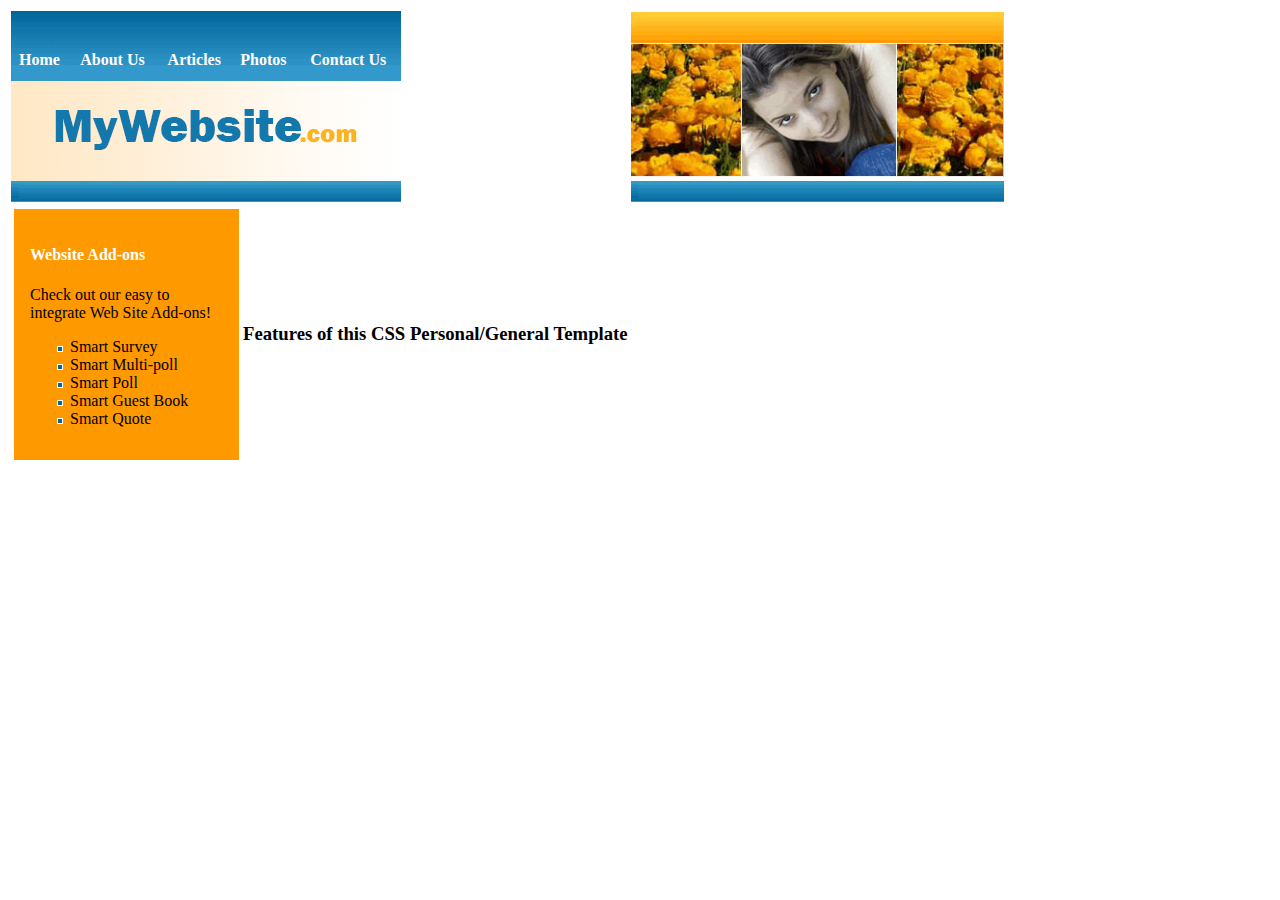
==== index1.html @ 55d1e44e "Add files via upload" ====
﻿<!DOCTYPE html>

<html lang="en" xmlns="http://www.w3.org/1999/xhtml">
    <head>
        <meta charset="utf-8" />
        <meta name="viewport" content="width=device-width, initial-scale=1.0" />
        <link rel="stylesheet" type="text/css" href="style.css" />
        <title>ACT5_WEBSITE_USING_TABLE</title>
    </head>
    <body>
        <!--main table containing multiple tables as a page layout-->
        <table>
            <!--first row of tables-->
            <tr>
                <!--nav bar and title-->
                <td>
                    <table cellspacing="0" cellpadding="0">
                        <tr class="banner">
                            <th class="banner-member">Home</th>
                            <th class="banner-member">About Us</th>
                            <th class="banner-member">Articles</th>
                            <th class="banner-member">Photos</th>
                            <th class="banner-member">Contact Us</th>
                        </tr>
                        <tr class="main-icon">
                            <td colspan="5" class="my-website">
                                <img src="./images/title.jpg" />
                            </td>
                        </tr>
                        <tr>
                            <td colspan="5" class="bar-bg">
                                <img src="./images/bar_bg.jpg" class="bar"/>
                            </td>
                        </tr>
                    </table>
                </td>
                <!--collage-->
                <td>
                    <table class="side" cellspacing="0" cellpadding="0">
                        <tr class="orange">
                            <td><img src="./images/header_img.jpg" class="collage"/></td>
                        </tr>
                        <tr>
                            <td class="bar-bg">
                                <img src="./images/bar_bg.jpg" class="bar" />
                            </td>
                        </tr>
                    </table>
                </td>
            </tr>
            <!--main content-->
            <tr>
                <td>
                    <table
                        <tr>
                            <!--website addons section-->
                            <td class="addon-cell">
                                <div class="addons">
                                    <h4 class="website-addons">Website Add-ons</h4>
                                    <p>Check out our easy to integrate Web Site Add-ons!</p>
                                    <ul>
                                        <li>Smart Survey</li>
                                        <li>Smart Multi-poll</li>
                                        <li>Smart Poll</li>
                                        <li>Smart Guest Book</li>
                                        <li>Smart Quote</li>
                                    </ul>
                                </div>
                            </td>
                            <td class="features">
                                <div class="main-features">
                                    <h3>Features of this CSS Personal/General Template</h3>
                                </div>
                            </td>
                        </tr>
                    </table>
                </td>
            </tr>
        </table>
    </body>
</html>
---- style.css ----
.banner {
    background-image: url("./images/menu_bg.jpg");
    color: #FFF;
    height: 70px;
    vertical-align: bottom;
    text-align: center;
    padding: 10em;
}

.banner-member {
    padding-bottom: 0.75rem;
}

.main-icon {
    text-align: center;
}

.my-website {
    background-image: url("./images/title_bg.jpg");
    height: 100px;
    width: 390px;
}

.bar-bg {
    background-image: url("./images/bar_bg.jpg");
}

.bar {
    height: 17px;
}

.side {
    margin-left: -0.25em;
}

.collage {
    height: 165px;
}

.addons {
    padding: 1em;
    background: #ff9900;
}

.website-addons {
    color: white;
}

.addon-cell {
    width: 225px;
}

li {
    list-style-image: url("./images/list_img2.jpg");
}

.features {
    justify-content: center;
    align-content: center;
    text-align: center; 
}
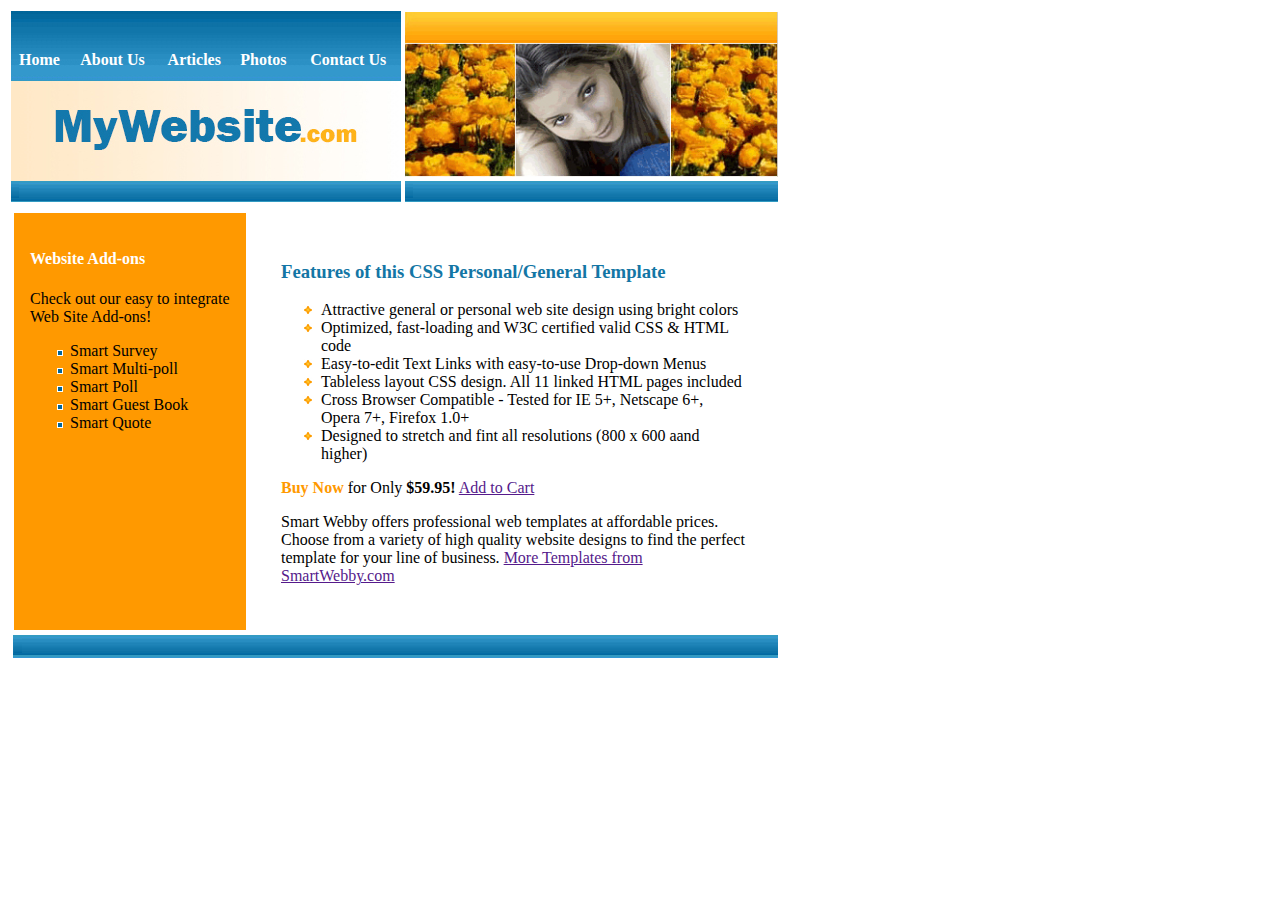
==== commit a1e273f9: "final with css di nako mag buhat atong table only kapoy ato" ====
--- a/index1.html
+++ b/index1.html
@@ -1,81 +1,129 @@
 ﻿<!DOCTYPE html>
 
 <html lang="en" xmlns="http://www.w3.org/1999/xhtml">
-    <head>
-        <meta charset="utf-8" />
-        <meta name="viewport" content="width=device-width, initial-scale=1.0" />
-        <link rel="stylesheet" type="text/css" href="style.css" />
-        <title>ACT5_WEBSITE_USING_TABLE</title>
-    </head>
-    <body>
-        <!--main table containing multiple tables as a page layout-->
-        <table>
-            <!--first row of tables-->
+  <head>
+    <meta charset="utf-8" />
+    <meta name="viewport" content="width=device-width, initial-scale=1.0" />
+    <link rel="stylesheet" type="text/css" href="style.css" />
+    <title>ACT5_WEBSITE_USING_TABLE</title>
+  </head>
+  <body>
+    <!--main table containing multiple tables as a page layout-->
+    <table>
+      <!--first row of tables-->
+      <tr>
+        <!--nav bar and title-->
+        <td>
+          <table cellspacing="0" cellpadding="0">
+            <tr class="banner">
+              <th class="banner-member">Home</th>
+              <th class="banner-member">About Us</th>
+              <th class="banner-member">Articles</th>
+              <th class="banner-member">Photos</th>
+              <th class="banner-member">Contact Us</th>
+            </tr>
+            <tr class="main-icon">
+              <td colspan="5" class="my-website">
+                <img src="./images/title.jpg" />
+              </td>
+            </tr>
             <tr>
-                <!--nav bar and title-->
-                <td>
-                    <table cellspacing="0" cellpadding="0">
-                        <tr class="banner">
-                            <th class="banner-member">Home</th>
-                            <th class="banner-member">About Us</th>
-                            <th class="banner-member">Articles</th>
-                            <th class="banner-member">Photos</th>
-                            <th class="banner-member">Contact Us</th>
-                        </tr>
-                        <tr class="main-icon">
-                            <td colspan="5" class="my-website">
-                                <img src="./images/title.jpg" />
-                            </td>
-                        </tr>
-                        <tr>
-                            <td colspan="5" class="bar-bg">
-                                <img src="./images/bar_bg.jpg" class="bar"/>
-                            </td>
-                        </tr>
-                    </table>
-                </td>
-                <!--collage-->
-                <td>
-                    <table class="side" cellspacing="0" cellpadding="0">
-                        <tr class="orange">
-                            <td><img src="./images/header_img.jpg" class="collage"/></td>
-                        </tr>
-                        <tr>
-                            <td class="bar-bg">
-                                <img src="./images/bar_bg.jpg" class="bar" />
-                            </td>
-                        </tr>
-                    </table>
-                </td>
+              <td colspan="5" class="bar-bg">
+                <img src="./images/bar_bg.jpg" class="bar" />
+              </td>
             </tr>
-            <!--main content-->
+          </table>
+        </td>
+        <!--collage-->
+        <td>
+          <table class="side" cellspacing="0" cellpadding="0">
+            <tr class="orange">
+              <td><img src="./images/header_img.jpg" class="collage" /></td>
+            </tr>
             <tr>
-                <td>
-                    <table
-                        <tr>
-                            <!--website addons section-->
-                            <td class="addon-cell">
-                                <div class="addons">
-                                    <h4 class="website-addons">Website Add-ons</h4>
-                                    <p>Check out our easy to integrate Web Site Add-ons!</p>
-                                    <ul>
-                                        <li>Smart Survey</li>
-                                        <li>Smart Multi-poll</li>
-                                        <li>Smart Poll</li>
-                                        <li>Smart Guest Book</li>
-                                        <li>Smart Quote</li>
-                                    </ul>
-                                </div>
-                            </td>
-                            <td class="features">
-                                <div class="main-features">
-                                    <h3>Features of this CSS Personal/General Template</h3>
-                                </div>
-                            </td>
-                        </tr>
-                    </table>
-                </td>
+              <td class="bar-bg">
+                <img src="./images/bar_bg.jpg" class="bar" />
+              </td>
             </tr>
-        </table>
-    </body>
-</html>+          </table>
+        </td>
+      </tr>
+    </table>
+    <!--main content-->
+    <table>
+      <tr>
+        <td>
+          <table>
+            <tr>
+              <!--website addons section-->
+              <td class="addon-cell">
+                <div class="addons">
+                  <h4 class="website-addons">Website Add-ons</h4>
+                  <p>Check out our easy to integrate Web Site Add-ons!</p>
+                  <ul>
+                    <li class="blue-dot">Smart Survey</li>
+                    <li class="blue-dot">Smart Multi-poll</li>
+                    <li class="blue-dot">Smart Poll</li>
+                    <li class="blue-dot">Smart Guest Book</li>
+                    <li class="blue-dot">Smart Quote</li>
+                  </ul>
+                </div>
+              </td>
+              <td class="features">
+                <div class="main-features">
+                  <h3 id="feature-text">
+                    Features of this CSS Personal/General Template
+                  </h3>
+                  <ul>
+                    <li class="orange-dot">
+                      Attractive general or personal web site design using
+                      bright colors
+                    </li>
+                    <li class="orange-dot">
+                      Optimized, fast-loading and W3C certified valid CSS &#38;
+                      HTML code
+                    </li>
+                    <li class="orange-dot">
+                      Easy-to-edit Text Links with easy-to-use Drop-down Menus
+                    </li>
+                    <li class="orange-dot">
+                      Tableless layout CSS design. All 11 linked HTML pages
+                      included
+                    </li>
+                    <li class="orange-dot">
+                      Cross Browser Compatible -
+                      <span class="proof-text"
+                        >Tested for IE 5+, Netscape 6+, Opera 7+, Firefox
+                        1.0+</span
+                      >
+                    </li>
+                    <li class="orange-dot">
+                      Designed to stretch and fint all resolutions (800 x 600
+                      aand higher)
+                    </li>
+                  </ul>
+
+                  <p>
+                    <span class="buy">Buy Now</span> for Only
+                    <strong>$59.95!</strong> <a href="">Add to Cart</a>
+                  </p>
+                  <p>
+                    Smart Webby offers professional web templates at affordable
+                    prices. Choose from a variety of high quality website
+                    designs to find the perfect template for your line of
+                    business. <a href="">More Templates from SmartWebby.com</a>
+                  </p>
+                </div>
+              </td>
+            </tr>
+            <tr>
+              <td colspan="5" class="bar-bg">
+                <img src="./images/bar_bg.jpg" class="bar" />
+              </td>
+            </tr>
+          </table>
+        </td>
+      </tr>
+    </table>
+  </body>
+</html>
--- a/style.css
+++ b/style.css
@@ -29,10 +29,6 @@
     height: 17px;
 }
 
-.side {
-    margin-left: -0.25em;
-}
-
 .collage {
     height: 165px;
 }
@@ -40,22 +36,38 @@
 .addons {
     padding: 1em;
     background: #ff9900;
+    height: 385px;
+    width: 200px;
 }
 
 .website-addons {
     color: white;
 }
 
-.addon-cell {
-    width: 225px;
+li.blue-dot {
+    list-style-image: url("./images/list_img2.jpg");
 }
 
-li {
-    list-style-image: url("./images/list_img2.jpg");
+li.orange-dot {
+    list-style-image: url("./images/list_img.jpg");
 }
 
 .features {
     justify-content: center;
     align-content: center;
-    text-align: center; 
+    text-align: left; 
+    padding: 2em;
+}
+
+.main-features {
+    width: 465px;
+}
+
+#feature-text {
+    color: #1376a5;
+}
+
+.buy {
+    color: #ff9900;
+    font-weight: bold;
 }